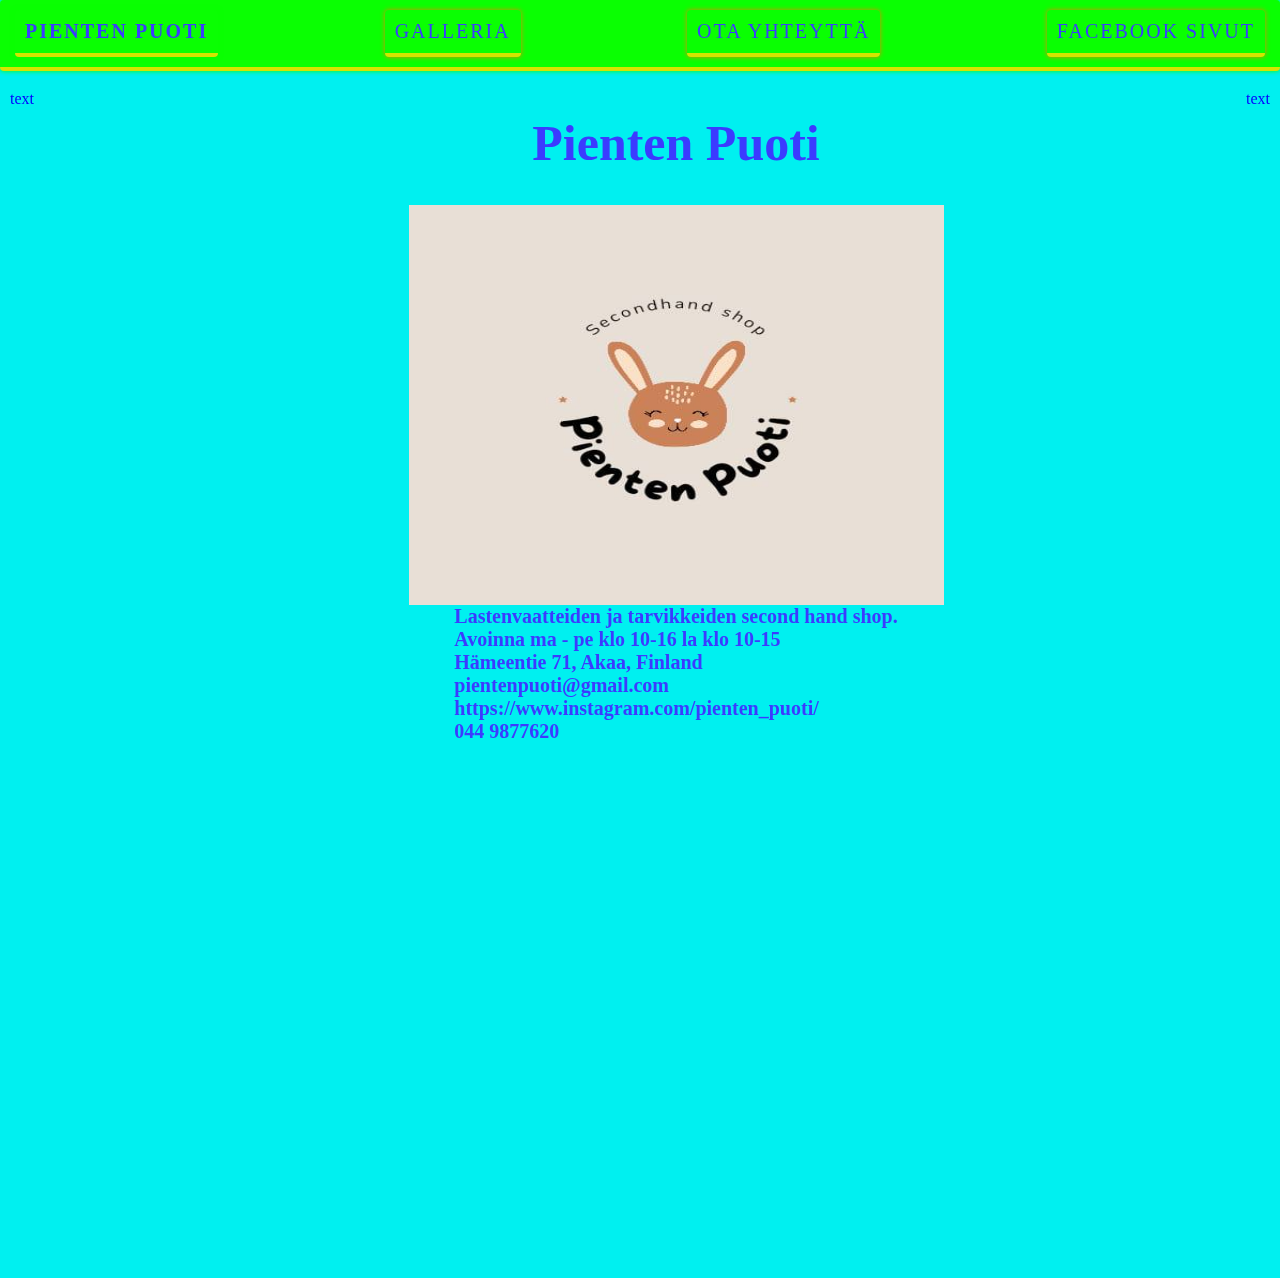
==== index.html @ 5515c564 "Rename Etusivu.html to index.html" ====
<!DOCTYPE html>
    <html>
        <head>
            <title>Pienten Puoti</title>
            <link rel="stylesheet" href="styles/pientenpuoti.css">
            <link rel="stylesheet" href="styles/general.css">
        </head>

        <body>
            <div class="header">
                <p class="otsikko" onclick="location.href='Etusivu.html';" style="cursor: pointer;">Pienten Puoti</p>
                <div class="linkki" onclick="location.href='Galleria.html';" style="cursor: pointer;">Galleria</div>
                <div class="linkki" onclick="location.href='Yhteystiedot.html';" style="cursor: pointer;">Ota Yhteyttä</div>
              <!--  <div class="linkki" onclick="location.href='Kirjaudu.html';" style="cursor: pointer;">Kirjaudu</div> 
                <div class="linkki" onclick="location.href='Rekisteroidy.html';" style="cursor: pointer;">Rekisteröidy</div>
                <div class="linkki" onclick="location.href='Ostoskori.html';" style="cursor: pointer;">Ostoskori</div> -->
                <div class="linkki" 
                    onclick="location.href=
                    '/www.facebook.com/PientenPuoti';"
                    target="blank_" rel="noopener"
                    style="cursor: pointer;">Facebook Sivut
                </div>
            </div>



            <div class="middle-section">

                <div class="left-section-etusivu">
                    <div>text</div>
                </div>
    
                <div class="right-section-etusivu">
                    <div>text</div>
                </div>
    

                <div class="etusivu-info">
                    <div class="etusivu-info-title">
                        <h1>Pienten Puoti</h1>
                        <img class="logo" src="logo/logo.jpg">
                        <p>
                            Lastenvaatteiden ja tarvikkeiden second hand shop.<br />
                            Avoinna ma - pe klo 10-16 la klo 10-15<br />
                            Hämeentie 71, Akaa, Finland<br />
                            pientenpuoti@gmail.com<br />
                            https://www.instagram.com/pienten_puoti/<br />
                            044 9877620
                        </p>
                    </div>
                    <div class="map-container">
                        <iframe 
                           src="https://www.google.com/maps/embed?pb=!1m14!1m8!1m3!1d1923.5840305388406!2d23.8577653!3d61.1758355!3m2!1i1024!2i768!4f13.1!3m3!1m2!1s0x468eec177a445379%3A0x539a738c7630d9e!2sH%C3%A4meentie%2071%2C%2037800%20Akaa!5e0!3m2!1sen!2sfi!4v1681284602485!5m2!1sen!2sfi"
                           width="534px"
                           height="534px"
                           style="border:0;"
                           allowfullscreen="" loading="lazy"
                           referrerpolicy="no-referrer-when-downgrade">
                        </iframe>
                     </div>
                </div>
            </div>

            <div class="Down-section">

            </div>

        </body>
    </html>
---- styles/pientenpuoti.css ----
.header {
    display: flex;
    flex-direction: row;
    justify-content: space-between;

    position: fixed;
    top: 0;
    left: 0;
    right: 0;
    z-index: 100;
    padding-left: 5px;
    padding-right: 5px;

    background-color: #0aff02;
    border-bottom-width: 4px;
    border-bottom-style: solid;
    border-bottom-color: rgb(213, 228, 0);
    border-radius: 4px;
    transition: all 0.2s ease-in-out;
    box-shadow: 0px 0px 5px #0aff02;
    }


.linkki {
    font-size: 20px;
    font-family: Georgia, 'Times New Roman', Times, serif;
    text-decoration: none;
    color: rgb(59, 59, 255);
    text-transform: uppercase;
    letter-spacing: 0.1em;
    padding: 0.5em;
    margin: 0.5em;
    border-bottom-width: 4px;
    border-bottom-style: solid;
    border-bottom-color: rgb(213, 228, 0);
    border-radius: 4px;
    transition: all 0.2s ease-in-out;
    box-shadow: 0px 0px 5px rgb(228, 137, 0);
    }


.linkki:hover {
    color: rgb(0, 250, 250);
    background-color: rgb(255, 136, 0);
    border-bottom-color: blue;
    }

.myytavat-tavarat {

    display: grid;
    grid-template-columns:1fr 1fr 1fr;
    flex-direction: column;
    justify-content: space-between;
    padding: 0px;
    margin: 0px;
    width: 100%;
    height: 100%;
    background-color: rgb(55, 222, 222);
    border-bottom-width: 2px;
    border-bottom-style: solid;
    border-bottom-color: rgb(0, 222, 222);
    border-radius: 2px;
    transition: all 0.2s ease-in-out;
    box-shadow: 0px 0px 5px rgb(228, 137, 0);
    }


.otsikko {
    font-family: Georgia, 'Times New Roman', Times, serif;
    text-decoration: none;
    color: rgb(59, 59, 255);
    text-transform: uppercase;
    letter-spacing: 0.1em;
    padding: 0.5em;
    margin: 0.5em;
    border-bottom-width: 4px;
    border-bottom-style: solid;
    border-bottom-color: rgb(213, 228, 0);
    border-radius: 4px;
    transition: all 0.2s ease-in-out;
    box-shadow: 0px 0px 5px #0aff02;
    }


.otsikko:hover {
    color: rgb(0, 250, 250);
    background-color: rgb(255, 136, 0);
    border-bottom-color: blue;
    }



.store-Middle-section {

    flex: 1;
    display: flex;
    position: relative;
    flex-direction: column;
    align-items: center;
    justify-content: center;
    }


.etusivu-info {
    font-family: Georgia, 'Times New Roman', Times, serif;
    display: flex;
    flex-direction: column;
    justify-content: center;
    align-items: center;
    position: relative;
    }


.map-container {
    width: 535px;
    height: 535px;
    display: flex;
    flex-direction: column;
    justify-content: center;
    align-items: center;
}




.etusivu-info-title {
    font-family: Georgia, 'Times New Roman', Times, serif;
    display: flex;
    flex-direction: column;
    justify-content: center;
    align-items: center;
    position: relative;
    }


.logo {
    width: 535px;
    height: 400px;
    }

.item {
    display: grid;
    grid-template-columns: 350px 1fr;
    position: relative ;
    margin-bottom: 3px;
    margin-top: 3px;
    margin-right: 2px;
    border-radius: 50px;
    border: 1px solid #00ff22;
    background-color: rgb(0, 240, 240);
    box-shadow: 0px 1px 2px #06ecba;

    }


.tuote:hover {
    width: 400px;
    height: 400px;
    }


.item-name {
    font-family: Georgia, 'Times New Roman', Times, serif;
    color: #0400ff;
    font-size: 40px;
    font-weight: 500;
    display: grid;
    flex-direction: column;
    align-items: center;
    justify-content: center;
    margin-bottom: 8px;
    margin-top: 8px;
    padding-left: 20px;
    }



.item-info {
    font-family: Georgia, 'Times New Roman', Times, serif;
    font-size: 22px;
    margin-bottom: 8px;
    margin-top: 8px;
    padding-bottom: 80px;
    display: grid;
    flex-direction: column;
    align-items: center;
    justify-content: center;
    }


.item-info-text {
    font-size: 22px;
    font-weight: 500;
    color: #0400ff;
    }

.tuote {
    color: rgb(59, 59, 255);
    font-family: Georgia, 'Times New Roman', Times, serif;
    font-size: 20px;
    margin-bottom: 0px;
    margin-top: 0px;
    width: 350px;
    height: 350px;
    border-radius: 55px;
    border: 1px solid #00ff22;
    }




.down-section {
    display:flex ;
    position: fixed;
    top: 0;
    left: 0;
    right: 0;
    bottom: 0;
    z-index: 100;
    padding-left: 5px;
    padding-right: 5px;
    background-color: #fff;
    box-shadow: 0px 1px 2px #ccc;
    border: blueviolet;
    border-style: solid;
    border-width: 4px; 
    transition: all 0.3s ease-in-out;
    transition-timing-function: ease-in-out;
    }

.info {
    color: rgb(59, 59, 255);
    font-size: 40px;
    font-family: Georgia, 'Times New Roman', Times, serif;
    display: flex;
    align-items: center;
    justify-content: center;
    margin-bottom: 10px;
    margin-top: 10px;
    background-color: #0aff02;
    }

.left-section {
    display: flex;
    align-items: center;
    justify-content: center;
    margin-bottom: 10px;
    margin-top: 10px;
    }



.left-section-etusivu {
    width: fit-content;
    height: fit-content;
    position: fixed;
    left: 10px;
    display: flex; 
    align-items: left;
    justify-content: left;
    margin-bottom: 10px;
    margin-top: 10px;
    color: #0400ff;
    }




.right-section-etusivu {
    width: fit-content;
    height: fit-content;
    display: flex; 
    position: fixed;
    right: 10px;
    align-items: right;
    justify-content: right;
    margin-bottom: 10px;
    margin-top: 10px;
    color: #0400ff;
    }




.Sidebar {
    position: fixed;
    left: 0;
    bottom: 0;
    top: 55px;
    background-color: white;
    width: 72px;
    z-index: 200;
    padding-top: 5px;
    padding-bottom: 5px;
    }
---- styles/general.css ----
p {
    color: rgb(59, 59, 255);
    font-family: georgia;
    font-size: 20px;
    font-weight: 700;
    margin-top: 0;
    margin-bottom: 0;
}

h1 {
    color: rgb(59, 59, 255);
    font-family: georgia;
    font-size: 50px;
}

body{
    margin: 0;
    padding-top: 80px;
    padding-left: 96px;
    padding-right: 24px;
    background-color: rgb(0, 240, 240);
}
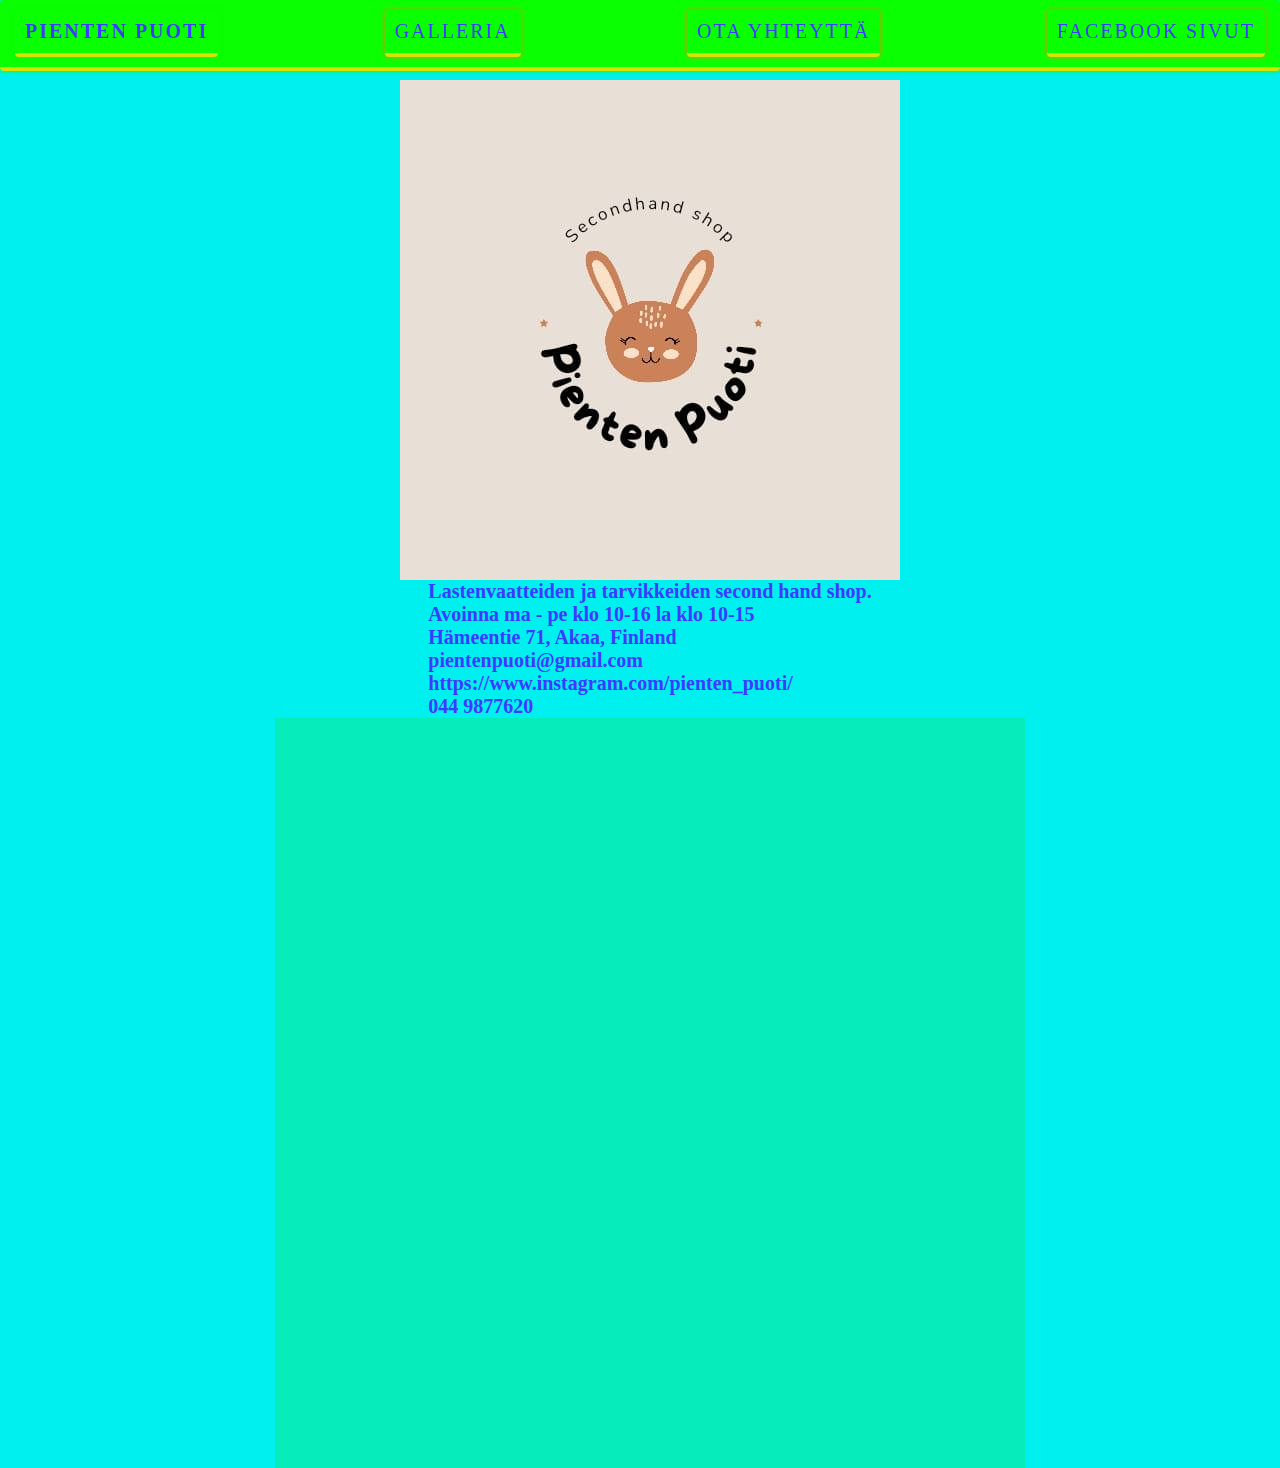
==== commit c2702d4d: "Add files via upload" ====
--- a/index.html
+++ b/index.html
@@ -6,9 +6,11 @@
             <link rel="stylesheet" href="styles/general.css">
         </head>
 
-        <body>
+        <body class="body-etusivu">
+
+        
             <div class="header">
-                <p class="otsikko" onclick="location.href='Etusivu.html';" style="cursor: pointer;">Pienten Puoti</p>
+                <p class="otsikko" onclick="location.href='index.html';" style="cursor: pointer;">Pienten Puoti</p>
                 <div class="linkki" onclick="location.href='Galleria.html';" style="cursor: pointer;">Galleria</div>
                 <div class="linkki" onclick="location.href='Yhteystiedot.html';" style="cursor: pointer;">Ota Yhteyttä</div>
               <!--  <div class="linkki" onclick="location.href='Kirjaudu.html';" style="cursor: pointer;">Kirjaudu</div> 
@@ -23,21 +25,27 @@
             </div>
 
 
+            <div class="etusivu-middle-section">
+               <!--  <div class="leftside-etusivu">
+                    <div class="left-section-etusivu">
+                        <img class="left-section-image" src="etusivukuvat/leopardpattern.jpg">
+                        <img class="left-section-image" src="etusivukuvat/leopardpattern.jpg">
+                        <img class="left-section-image" src="etusivukuvat/leopardpattern.jpg">                   
+                    </div>
+                </div>
+                <div class="rightside-etusivu">
+                    <div class="right-section-etusivu">
+                        <img class="right-section-image" src="etusivukuvat/leopardpattern.jpg">
+                        <img class="right-section-image" src="etusivukuvat/leopardpattern.jpg">
+                        <img class="right-section-image" src="etusivukuvat/leopardpattern.jpg">
+                    </div>
+                </div> -->
 
-            <div class="middle-section">
-
-                <div class="left-section-etusivu">
-                    <div>text</div>
-                </div>
-    
-                <div class="right-section-etusivu">
-                    <div>text</div>
-                </div>
     
 
                 <div class="etusivu-info">
                     <div class="etusivu-info-title">
-                        <h1>Pienten Puoti</h1>
+                      <!-- <h1>Pienten Puoti</h1>  -->
                         <img class="logo" src="logo/logo.jpg">
                         <p>
                             Lastenvaatteiden ja tarvikkeiden second hand shop.<br />
@@ -51,8 +59,8 @@
                     <div class="map-container">
                         <iframe 
                            src="https://www.google.com/maps/embed?pb=!1m14!1m8!1m3!1d1923.5840305388406!2d23.8577653!3d61.1758355!3m2!1i1024!2i768!4f13.1!3m3!1m2!1s0x468eec177a445379%3A0x539a738c7630d9e!2sH%C3%A4meentie%2071%2C%2037800%20Akaa!5e0!3m2!1sen!2sfi!4v1681284602485!5m2!1sen!2sfi"
-                           width="534px"
-                           height="534px"
+                           width="750px"
+                           height="750px"
                            style="border:0;"
                            allowfullscreen="" loading="lazy"
                            referrerpolicy="no-referrer-when-downgrade">
--- a/styles/pientenpuoti.css
+++ b/styles/pientenpuoti.css
@@ -92,51 +92,133 @@
 
 .store-Middle-section {
 
+    flex: 1 1 1;
+    display: flex;
+    position: relative;
+    flex-direction: column;
+    align-items: center;
+    justify-content: center;
+    }
+
+
+.etusivu-info {
+    font-family: Georgia, 'Times New Roman', Times, serif;
+    display: flex;
+    flex-direction: column;
+    justify-content: center;
+    align-items: center;
+    position: relative;
+    z-index: 80;
+
+    }
+
+
+
+.etusivu-middle-section {
+    display: flex;
+    flex-direction: column;
+    justify-content: center;
+    align-items: space-between;
+    width: 100%;
+    padding-left: 10px;
+    padding-right: 10px;
+    }
+
+.map-container {
+    width: 750px;
+    height: 750px;
+    display: flex;
+    flex-direction: column;
+    justify-content: center;
+    align-items: center;
+    background-color: #06ecba;
+    }
+
+
+
+
+.etusivu-info-title {
+    font-family: Georgia, 'Times New Roman', Times, serif;
+    display: flex;
+    flex-direction: column;
+    justify-content: center;
+    align-items: center;
+    position: relative;
+    padding-top: 0px;
+    width: 750px;
+    background-color: rgb(0, 240, 240);
+    }
+
+
+
+.leftside-etusivu {
+    display: flex;
+    flex-direction: column;
+    justify-content: left;
+    align-items: left;
+    }
+
+.left-section-etusivu {
     flex: 1;
     display: flex;
+    flex-direction: column;
+    justify-content: left;
+    align-items: left;
+    padding-top: 120px;
+    width: 100%;
+    }
+
+.left-section-image {
+    width: 75%;
+    height: 100%;
+    display: flex;
+    flex-direction: column;
+    justify-content: center;
+    align-items: center;
+    padding-top: 0px;
+    overflow-clip-margin: content-box;
+    overflow: clip;
+    }
+
+
+.rightside-etusivu {
+    display: flex;
+    flex-direction: column;
+    justify-content: right;
+    align-items: right;
+    }
+
+.right-section-etusivu {
+    flex: 1;
+    display: flex;
+    flex-direction: column;
+    justify-content: right;
+    align-items: right;
+    width: 100%;
+    padding-top: 120px;
+    }
+
+.right-section-image {
+    width: 75%;
+    height: 100%;
+    display: flex;
+    flex-direction: column;
+    justify-content: center;
+    align-items: center;
+    overflow-clip-margin: content-box;
+    overflow: clip;
+    }
+
+
+.logo {
+    display: flex;
+    align-items: center;
+    justify-content: center;
+    max-width: 750px;
+    max-height: 680px;
     position: relative;
-    flex-direction: column;
-    align-items: center;
-    justify-content: center;
-    }
-
-
-.etusivu-info {
-    font-family: Georgia, 'Times New Roman', Times, serif;
-    display: flex;
-    flex-direction: column;
-    justify-content: center;
-    align-items: center;
-    position: relative;
-    }
-
-
-.map-container {
-    width: 535px;
-    height: 535px;
-    display: flex;
-    flex-direction: column;
-    justify-content: center;
-    align-items: center;
-}
-
-
-
-
-.etusivu-info-title {
-    font-family: Georgia, 'Times New Roman', Times, serif;
-    display: flex;
-    flex-direction: column;
-    justify-content: center;
-    align-items: center;
-    position: relative;
-    }
-
-
-.logo {
-    width: 535px;
-    height: 400px;
-    }
+    }
+
 
 .item {
     display: grid;
--- a/styles/general.css
+++ b/styles/general.css
@@ -10,7 +10,9 @@
 h1 {
     color: rgb(59, 59, 255);
     font-family: georgia;
-    font-size: 50px;
+    font-size: 75px;
+    padding-top: 0px;
+    padding-bottom: 0px;
 }
 
 body{
@@ -19,4 +21,15 @@
     padding-left: 96px;
     padding-right: 24px;
     background-color: rgb(0, 240, 240);
+}
+
+.body-etusivu {
+    margin: 0;
+    padding-top: 80px;
+    padding-left: 3px;
+    padding-right: 3px;
+    background-color: rgb(0, 240, 240);
+    background-image: url("https://st.depositphotos.com/1737105/5130/i/950/depositphotos_51304561-stock-photo-colorful-green-pink-blue-yellow.jpg"); 
+    background-position: center center; 
+    background-size: 100% 100%; 
 }